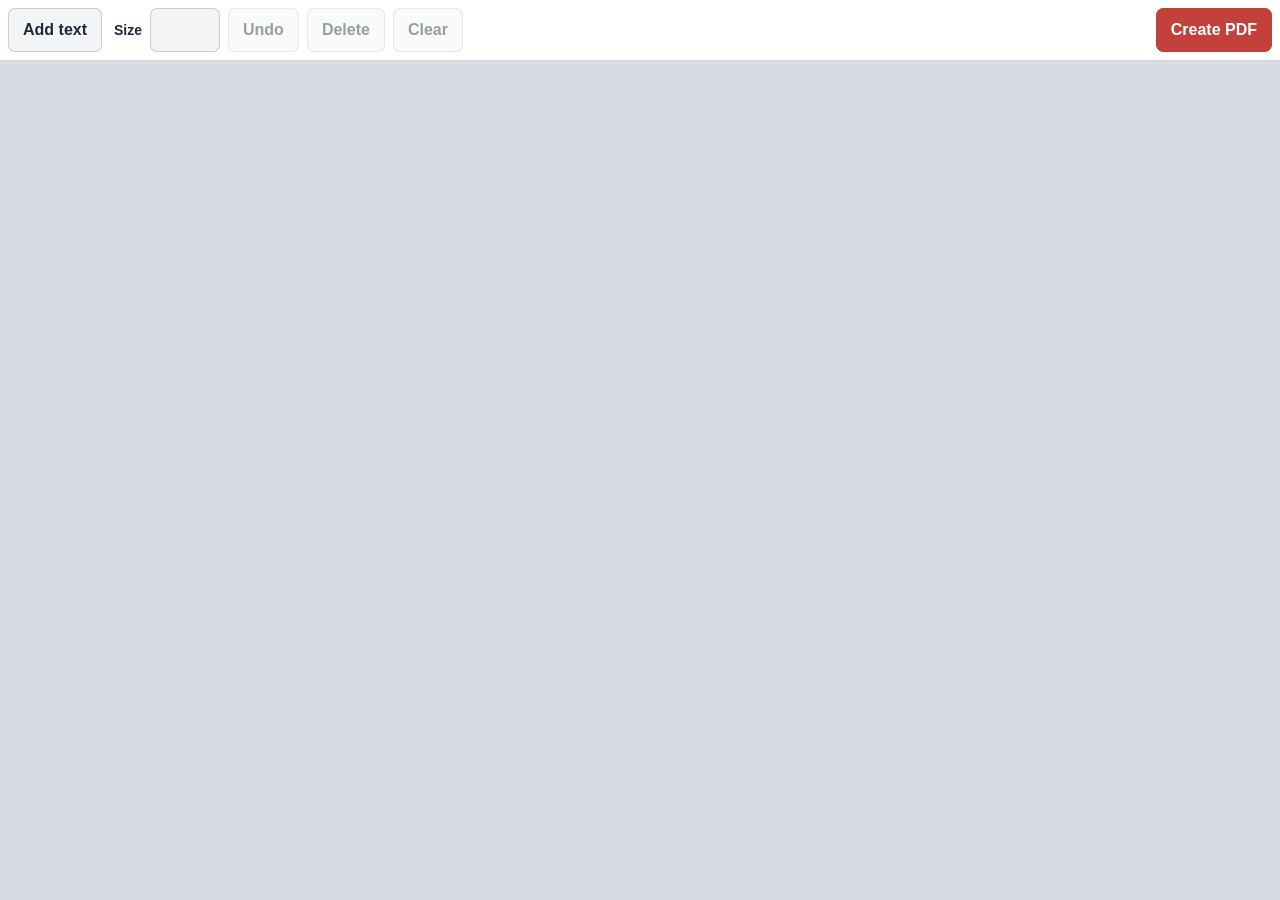
==== src/pdf_workbench/text_editor_frontend/index.html @ 3be32de9 "Placement updates + bug fixes + consistnacy updates + changes to view" ====
<!doctype html>
<html lang="en">
  <head>
    <meta charset="utf-8">
    <meta name="viewport" content="width=device-width, initial-scale=1">
    <link rel="stylesheet" href="styles.css">
    <script src="text_editor.js" type="module"></script>
  </head>
  <body>
    <div id="editor-shell">
      <div id="toolbar" role="toolbar" aria-label="Text editing tools">
        <button id="add-text" type="button" aria-pressed="false">
          Add text
        </button>
        <label id="font-size-label" for="font-size">Size</label>
        <input
          id="font-size"
          type="number"
          inputmode="numeric"
          aria-labelledby="font-size-label"
        >
        <button id="undo" type="button" disabled>Undo</button>
        <button id="delete-text" type="button" disabled>Delete</button>
        <button id="clear-text" type="button" disabled>Clear</button>
        <span id="status" aria-live="polite"></span>
        <button id="build-pdf" class="primary" type="button">
          Create PDF
        </button>
      </div>
      <div id="viewport">
        <main id="pages" aria-label="PDF pages"></main>
        <p id="loading-status" aria-live="polite" hidden>
          Loading more pages
        </p>
      </div>
    </div>
  </body>
</html>
---- src/pdf_workbench/text_editor_frontend/styles.css ----
:root {
  color-scheme: light dark;
  font-family: "Helvetica Neue", Helvetica, sans-serif;
  -webkit-font-smoothing: antialiased;
  text-rendering: optimizeLegibility;
  --background: #ffffff;
  --foreground: #1f2937;
  --muted-background: #f3f4f6;
  --viewer-background: #d8dce2;
  --border: color-mix(in srgb, var(--foreground) 20%, transparent);
  --primary: #c2413a;
  --primary-foreground: #ffffff;
  --focus: #2563eb;
}

* {
  box-sizing: border-box;
}

body {
  margin: 0;
  color: var(--foreground);
  background: transparent;
}

#editor-shell {
  display: flex;
  flex-direction: column;
  height: 100vh;
  overflow: hidden;
  background: var(--background);
}

#toolbar {
  position: relative;
  z-index: 20;
  display: flex;
  flex-wrap: wrap;
  gap: 8px;
  align-items: center;
  min-height: 60px;
  padding: 8px;
  background: var(--background);
  border-bottom: 1px solid var(--border);
}

button,
input {
  min-height: 44px;
  color: inherit;
  background: var(--muted-background);
  border: 1px solid var(--border);
  border-radius: 7px;
  font: inherit;
}

button {
  padding: 0 14px;
  cursor: pointer;
  font-weight: 600;
}

button:active {
  transform: scale(0.97);
}

button:disabled {
  cursor: default;
  opacity: 0.45;
}

button:focus-visible,
input:focus-visible,
.text-edit:focus-visible {
  outline: 3px solid var(--focus);
  outline-offset: 2px;
}

button[aria-pressed="true"],
button.primary {
  color: var(--primary-foreground);
  background: var(--primary);
  border-color: var(--primary);
}

#font-size-label {
  margin-left: 4px;
  font-size: 14px;
  font-weight: 600;
}

#font-size {
  width: 70px;
  padding: 0 8px;
  font-variant-numeric: tabular-nums;
}

#status {
  flex: 1 1 160px;
  min-width: 120px;
  padding: 0 4px;
  font-size: 14px;
}

#build-pdf {
  margin-left: auto;
}

#viewport {
  flex: 1;
  min-height: 0;
  overflow-y: auto;
  overscroll-behavior: contain;
  padding: 16px 12px 32px;
  background: var(--viewer-background);
}

#pages {
  display: flex;
  flex-direction: column;
  align-items: center;
  gap: 24px;
}

.page-wrapper {
  display: flex;
  flex-direction: column;
  align-items: center;
  width: min(1080px, 100%);
}

.pdf-page {
  position: relative;
  width: 100%;
  overflow: hidden;
  background: #ffffff;
  box-shadow:
    0 1px 2px rgb(0 0 0 / 8%),
    0 4px 16px rgb(0 0 0 / 10%);
}

.pdf-page > img,
.text-layer {
  position: absolute;
  inset: 0;
  width: 100%;
  height: 100%;
}

.pdf-page > img {
  display: block;
  object-fit: contain;
  pointer-events: none;
  user-select: none;
  outline: 1px solid rgb(0 0 0 / 6%);
  outline-offset: -1px;
}

.text-layer {
  overflow: hidden;
}

body.add-text-mode .pdf-page {
  cursor: crosshair;
}

.text-edit,
.draft-text {
  position: absolute;
  z-index: 1;
  margin: 0;
  padding: 0;
  color: #000000;
  font-family: Helvetica, Arial, sans-serif;
  line-height: 1;
  white-space: pre;
}

.text-edit {
  border: 0;
  cursor: grab;
  touch-action: none;
  user-select: none;
}

.text-edit::before {
  position: absolute;
  inset: -6px;
  content: "";
}

.text-edit.selected {
  outline: 2px solid var(--primary);
  outline-offset: 3px;
}

.text-edit.dragging {
  cursor: grabbing;
}

.draft-text {
  min-width: 120px;
  min-height: 0;
  background: rgb(255 255 255 / 94%);
  border: 1px solid var(--primary);
  border-radius: 2px;
}

.page-number {
  margin-top: 8px;
  padding: 3px 8px;
  color: #374151;
  background: rgb(255 255 255 / 82%);
  border-radius: 5px;
  font-size: 14px;
  font-variant-numeric: tabular-nums;
}

#loading-status {
  margin: 24px 0 0;
  text-align: center;
}

@media (max-width: 640px) {
  #toolbar {
    align-items: stretch;
  }

  #status {
    order: 2;
    flex-basis: 100%;
  }

  #build-pdf {
    margin-left: 0;
  }

  #viewport {
    padding: 12px 8px 32px;
  }

  #pages {
    gap: 16px;
  }
}

@media (prefers-reduced-motion: reduce) {
  *,
  *::before,
  *::after {
    animation-duration: 0.01ms !important;
    transition-duration: 0.01ms !important;
  }
}
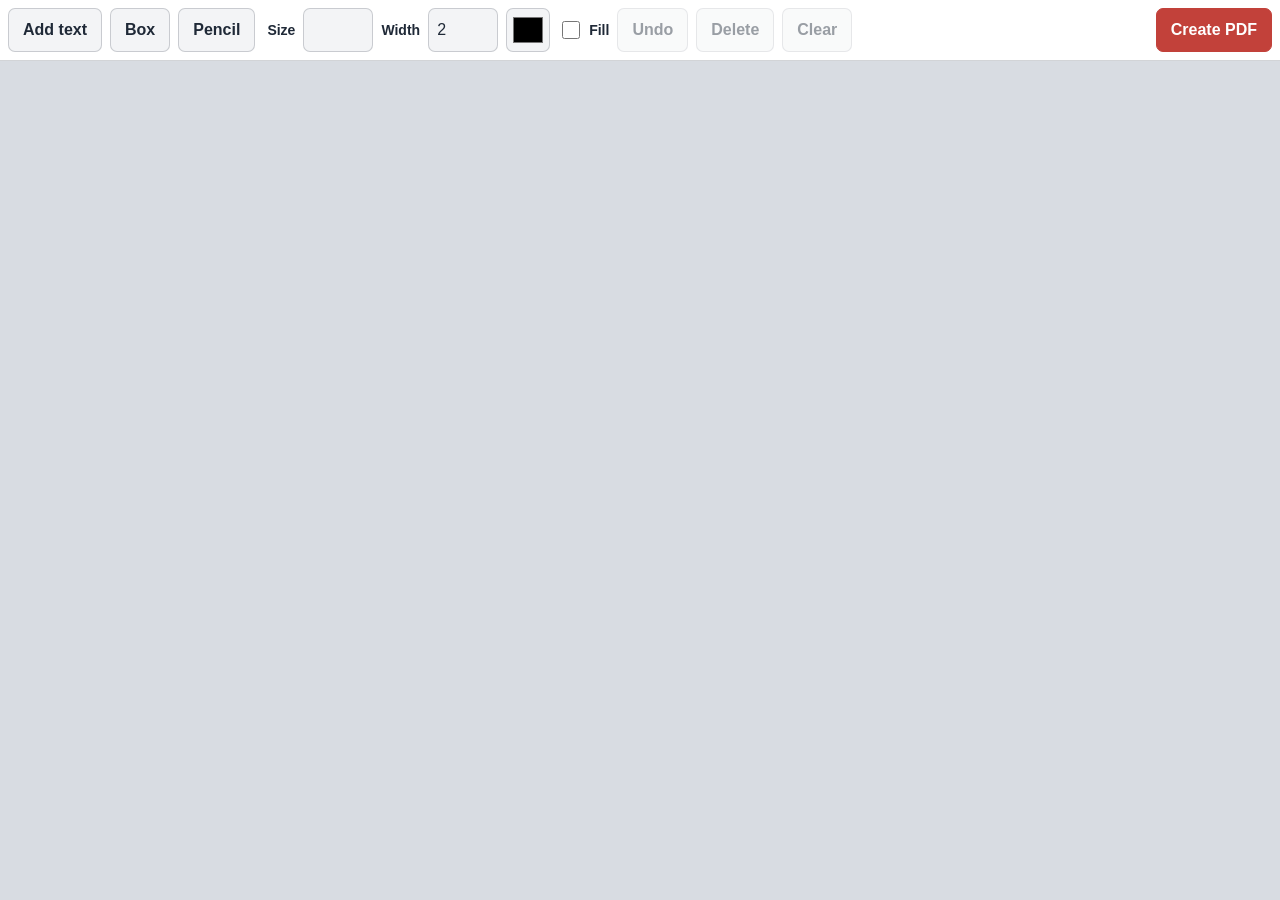
==== commit edc6a7bd: "Add boxes and pencil drawing to the PDF editor so they save with the text." ====
--- a/src/pdf_workbench/text_editor_frontend/index.html
+++ b/src/pdf_workbench/text_editor_frontend/index.html
@@ -8,9 +8,15 @@
   </head>
   <body>
     <div id="editor-shell">
-      <div id="toolbar" role="toolbar" aria-label="Text editing tools">
+      <div id="toolbar" role="toolbar" aria-label="PDF editing tools">
         <button id="add-text" type="button" aria-pressed="false">
           Add text
+        </button>
+        <button id="add-box" type="button" aria-pressed="false">
+          Box
+        </button>
+        <button id="add-pencil" type="button" aria-pressed="false">
+          Pencil
         </button>
         <label id="font-size-label" for="font-size">Size</label>
         <input
@@ -19,6 +25,19 @@
           inputmode="numeric"
           aria-labelledby="font-size-label"
         >
+        <label id="line-width-label" for="line-width">Width</label>
+        <input
+          id="line-width"
+          type="number"
+          inputmode="numeric"
+          value="2"
+          aria-labelledby="line-width-label"
+        >
+        <input id="mark-color" type="color" value="#000000" aria-label="Color">
+        <label id="fill-label" for="fill">
+          <input id="fill" type="checkbox">
+          Fill
+        </label>
         <button id="undo" type="button" disabled>Undo</button>
         <button id="delete-text" type="button" disabled>Delete</button>
         <button id="clear-text" type="button" disabled>Clear</button>
--- a/src/pdf_workbench/text_editor_frontend/styles.css
+++ b/src/pdf_workbench/text_editor_frontend/styles.css
@@ -89,10 +89,35 @@
   font-weight: 600;
 }
 
-#font-size {
+#font-size,
+#line-width {
   width: 70px;
   padding: 0 8px;
   font-variant-numeric: tabular-nums;
+}
+
+#line-width-label,
+#fill-label {
+  font-size: 14px;
+  font-weight: 600;
+}
+
+#fill-label {
+  display: inline-flex;
+  gap: 6px;
+  align-items: center;
+  min-height: 44px;
+}
+
+#fill {
+  width: 18px;
+  height: 18px;
+  min-height: 0;
+}
+
+#mark-color {
+  width: 44px;
+  padding: 4px;
 }
 
 #status {
@@ -160,8 +185,42 @@
   overflow: hidden;
 }
 
-body.add-text-mode .pdf-page {
+.mark-layer {
+  position: absolute;
+  z-index: 2;
+  inset: 0;
+  width: 100%;
+  height: 100%;
+  overflow: visible;
+  pointer-events: none;
+}
+
+.mark-shape,
+.mark-visible,
+.mark-preview {
+  pointer-events: none;
+}
+
+.mark-hit {
+  pointer-events: visiblePainted;
+  cursor: pointer;
+}
+
+.mark-shape.selected .mark-visible {
+  outline: 2px solid var(--primary);
+  outline-offset: 2px;
+}
+
+body[data-tool="text"] .pdf-page,
+body[data-tool="box"] .pdf-page,
+body[data-tool="pencil"] .pdf-page {
   cursor: crosshair;
+}
+
+body[data-tool="box"] .pdf-page,
+body[data-tool="pencil"] .pdf-page {
+  touch-action: none;
+  user-select: none;
 }
 
 .text-edit,
